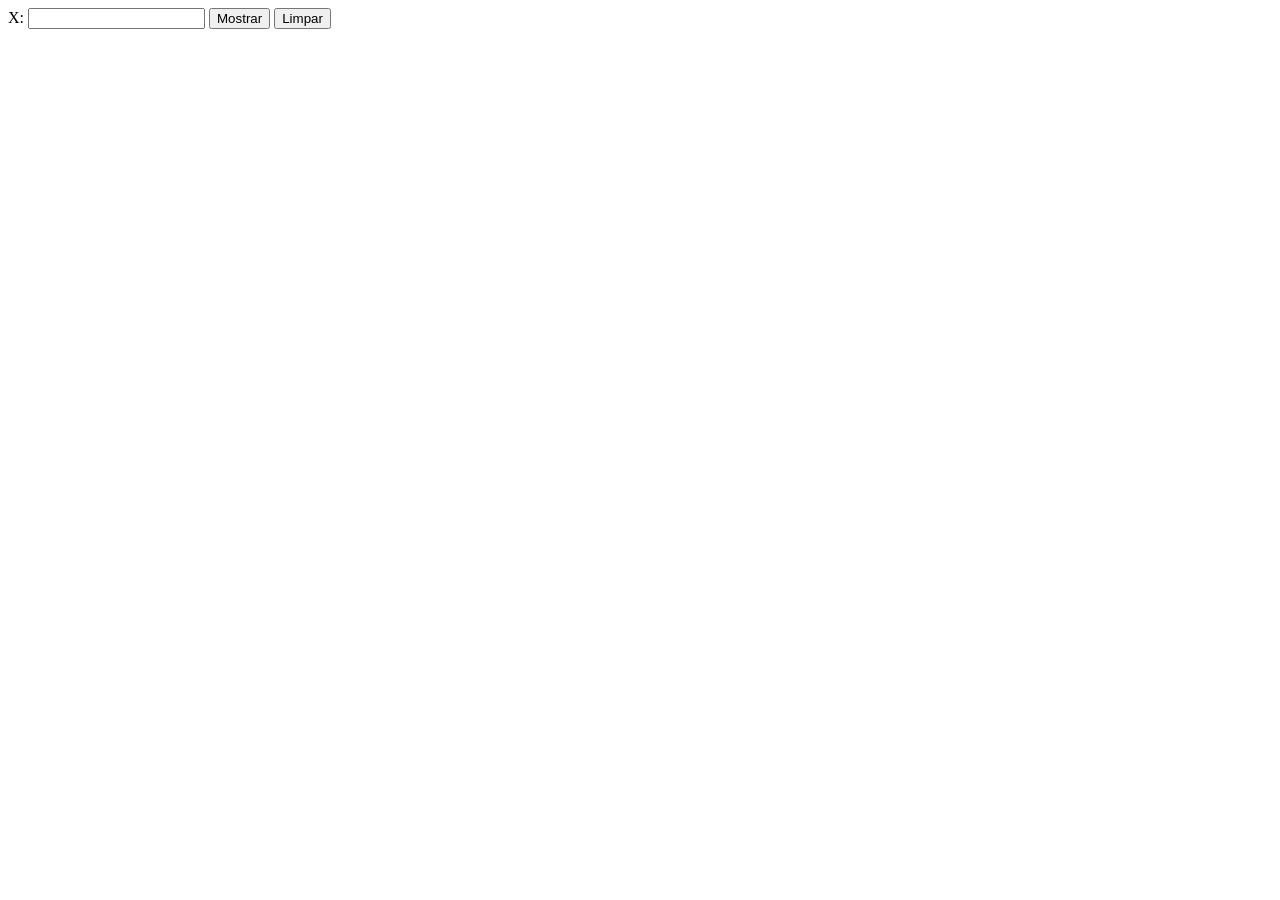
==== projeto11/index.html @ 1016f106 "Aula 18/11" ====
<!DOCTYPE html>
<html lang="en">
<head>
    <meta charset="UTF-8">
    <meta name="viewport" content="width=device-width, initial-scale=1.0">
    <title>DOM - Document Object Model</title>
</head>
<body>
    <form id="formX">
        <label for="iptX">X: </label>
        <input type="number" id="iptX">
        <button type="button" onclick="mostrar()">Mostrar</button>  
        <button type="button" onclick="limpar()">Limpar</button>
    </form>

    <span id="spnMsg"></span>


    <script type="text/javascript" src="js/script.js"></script>
</body>
</html>
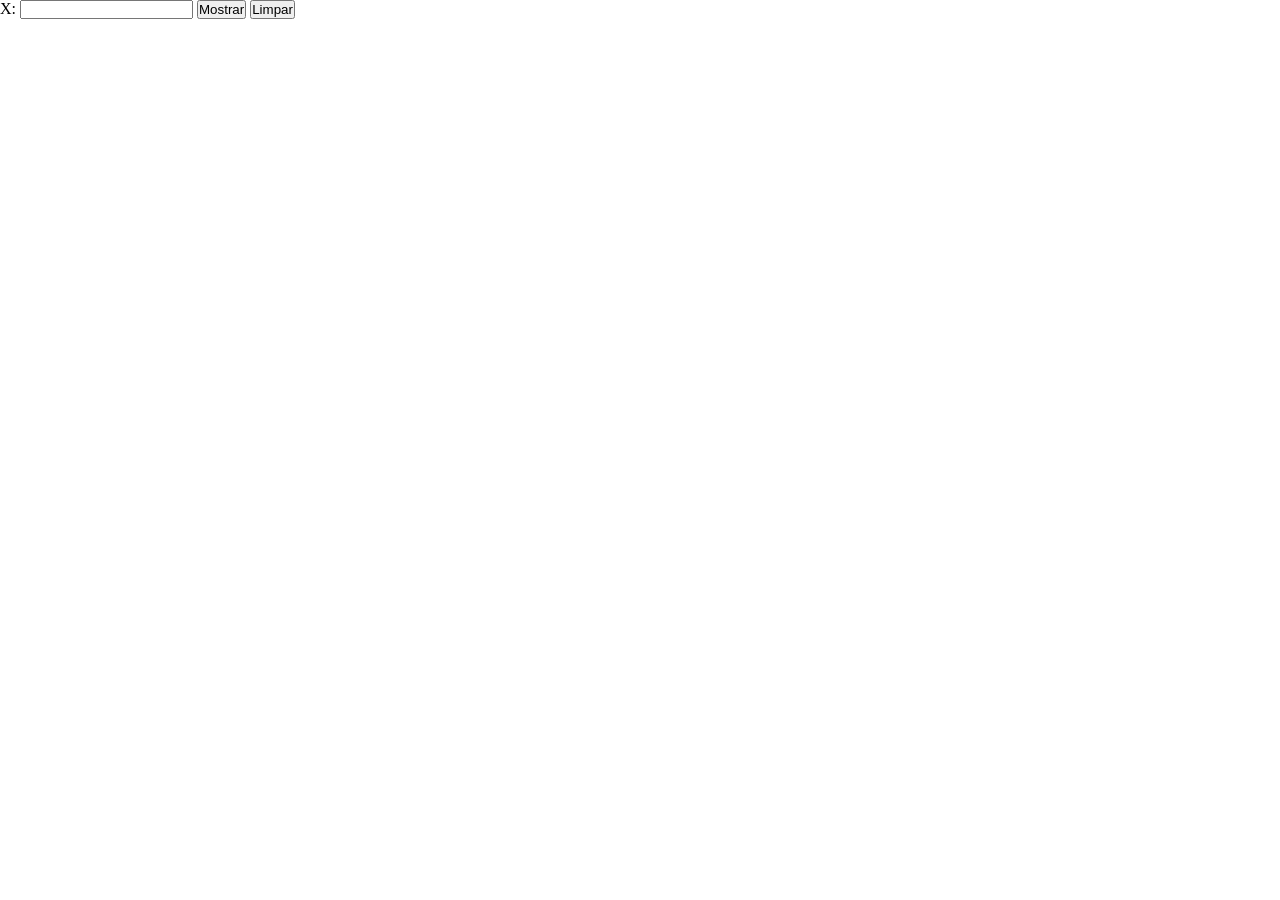
==== commit 44a53104: "Aula 18/11 - Alterações" ====
--- a/projeto11/index.html
+++ b/projeto11/index.html
@@ -3,6 +3,7 @@
 <head>
     <meta charset="UTF-8">
     <meta name="viewport" content="width=device-width, initial-scale=1.0">
+    <link rel="stylesheet" href="css/style.css">
     <title>DOM - Document Object Model</title>
 </head>
 <body>
@@ -13,9 +14,6 @@
         <button type="button" onclick="limpar()">Limpar</button>
     </form>
 
-    <span id="spnMsg"></span>
-
-
     <script type="text/javascript" src="js/script.js"></script>
 </body>
 </html>
--- a/projeto11/css/style.css
+++ b/projeto11/css/style.css
@@ -0,0 +1,22 @@
+* {
+    box-sizing: border-box;
+    margin: 0;
+    padding: 0;
+}
+
+
+span.box{
+    width: 50px;
+    height: 50px;
+    border: 1px solid black;
+    display: block;
+    margin: 10px;
+}
+
+#container{
+    width: 400px;
+    height: 400px;
+    border: 1px solid black;
+    display: flex;
+    flex-flow: row wrap;
+}
